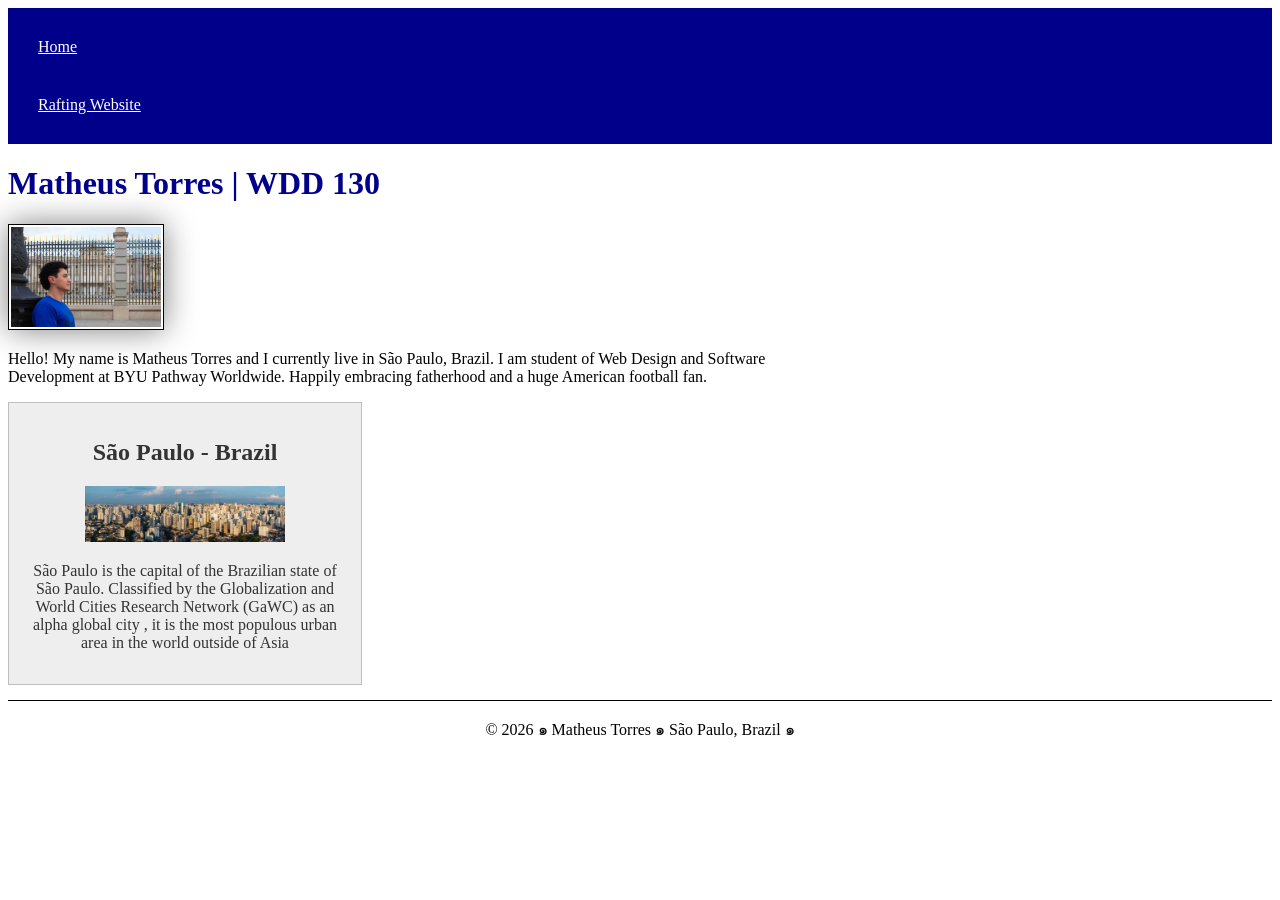
==== index.html @ 862e7a40 "editing the index page" ====
<!DOCTYPE html>
<html lang="en">

<head>
    <meta charset="UTF-8">
    <meta name="viewport" content="width=device-width, initial-scale=1.0">
    <title>Matheus Torres | WDD 130</title>
    <meta name="description"
      content="Matheus Torres | Web Design Development Student | Practicing Web Design">
    <meta name="author" content="Matheus Torres">
    <link rel="stylesheet" href="styles/styles.css">
</head>

<body>
    <header>
        <nav>
            <a href="#">Home</a>
            <a href="wwr/">Rafting Website</a>
        </nav>
    </header>
    <main>
        <h1>Matheus Torres | WDD 130</h1>
        <img src="images/about-me.jpg" alt="Matheus Torres" width="200">
        <p>Hello! My name is Matheus Torres and I currently live in São Paulo, Brazil. I am student
            of Web Design and Software Development at BYU Pathway Worldwide. Happily embracing
            fatherhood and a huge American football fan.</p>
    </main>
    <aside>
        <h2>São Paulo - Brazil</h2>
        <img src="images/sao-paulo-brazil.jpg" alt="São Paulo - Brazil">
        <p>São Paulo is the capital of the Brazilian state of São Paulo. Classified by the
            Globalization and World Cities Research Network (GaWC) as an alpha global city , it is
            the most populous urban area in the world outside of Asia</p>
    </aside>
    <footer>
        <p>
            © 2026 ๑ Matheus Torres ๑ São Paulo, Brazil ๑
        </p>
    </footer>
</body>

</html>
---- styles/styles.css ----
main {
    width: 840px;
}

main img {
    width: 150px;
    height: auto;
    border: 1px solid black;
    padding: 2px;
    box-shadow: 0 0 30px gray;
}

aside {
    width: 20rem;
    margin: 1 ren;
    border: 1px solid rgb(0 0 0 / 0.2);
    padding: 1rem;
    background-color: #eee;
    color: #333;
    text-align: center;
}

aside img {
    width: 200px;
    height: auto;
}

nav {
    background-color: darkblue;
    padding: 10px;
}

nav a {
    color: white;
    display: block;
    padding: 20px;
}

h1 {
    color: darkblue;
}

p {
    padding: 0;
}

footer {
    margin-top: 15px;
    border-top: 1px solid #000;
    text-align: center;
}
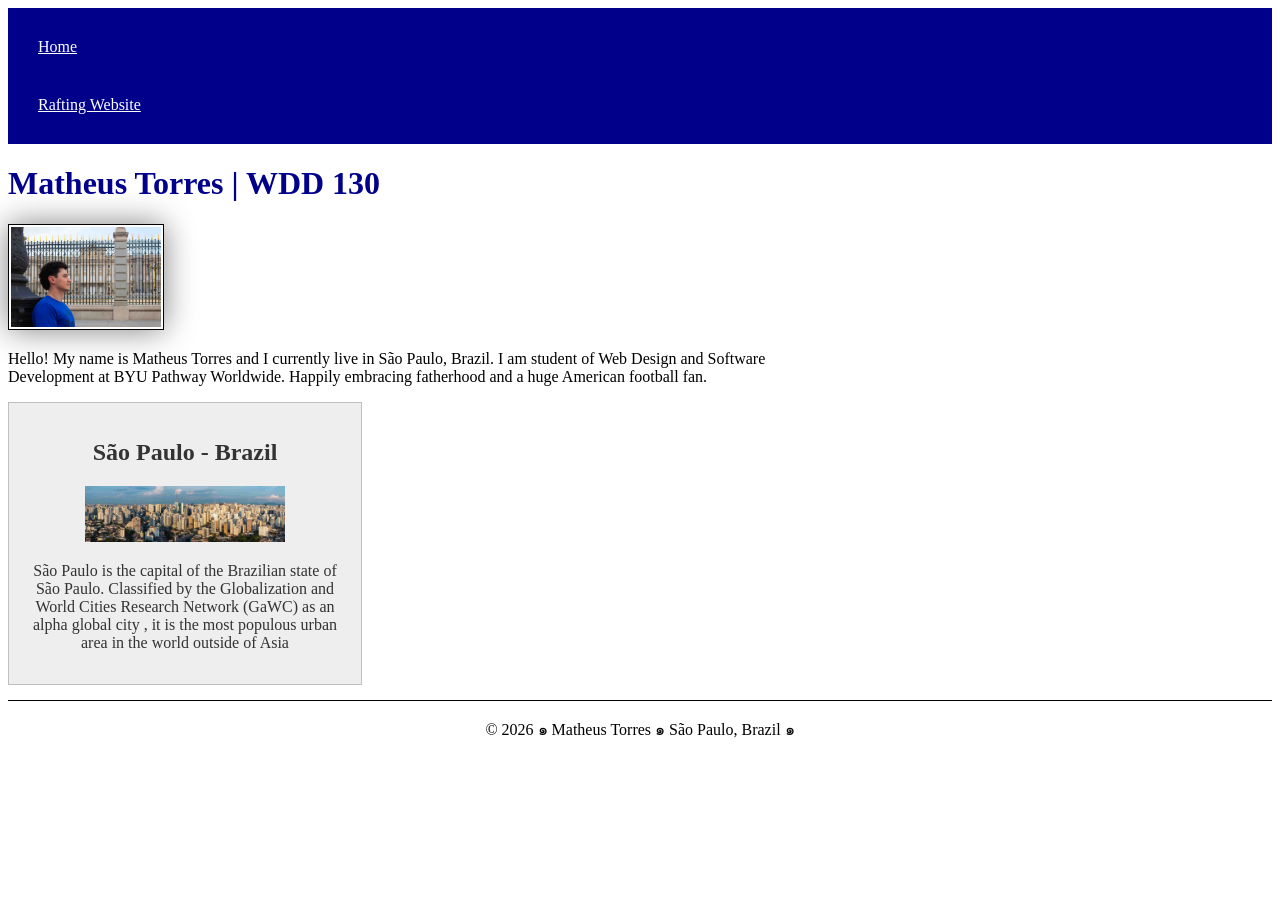
==== commit 59750bab: "corrections" ====
--- a/index.html
+++ b/index.html
@@ -4,7 +4,7 @@
 <head>
     <meta charset="UTF-8">
     <meta name="viewport" content="width=device-width, initial-scale=1.0">
-    <title>Matheus Torres | WDD 130</title>
+    <title>WDD 130 | Matheus Torres</title>
     <meta name="description"
       content="Matheus Torres | Web Design Development Student | Practicing Web Design">
     <meta name="author" content="Matheus Torres">
--- a/styles/styles.css
+++ b/styles/styles.css
@@ -1,5 +1,6 @@
 main {
-    width: 840px;
+    max-width: 840px;
+    min-width: none;
 }
 
 main img {
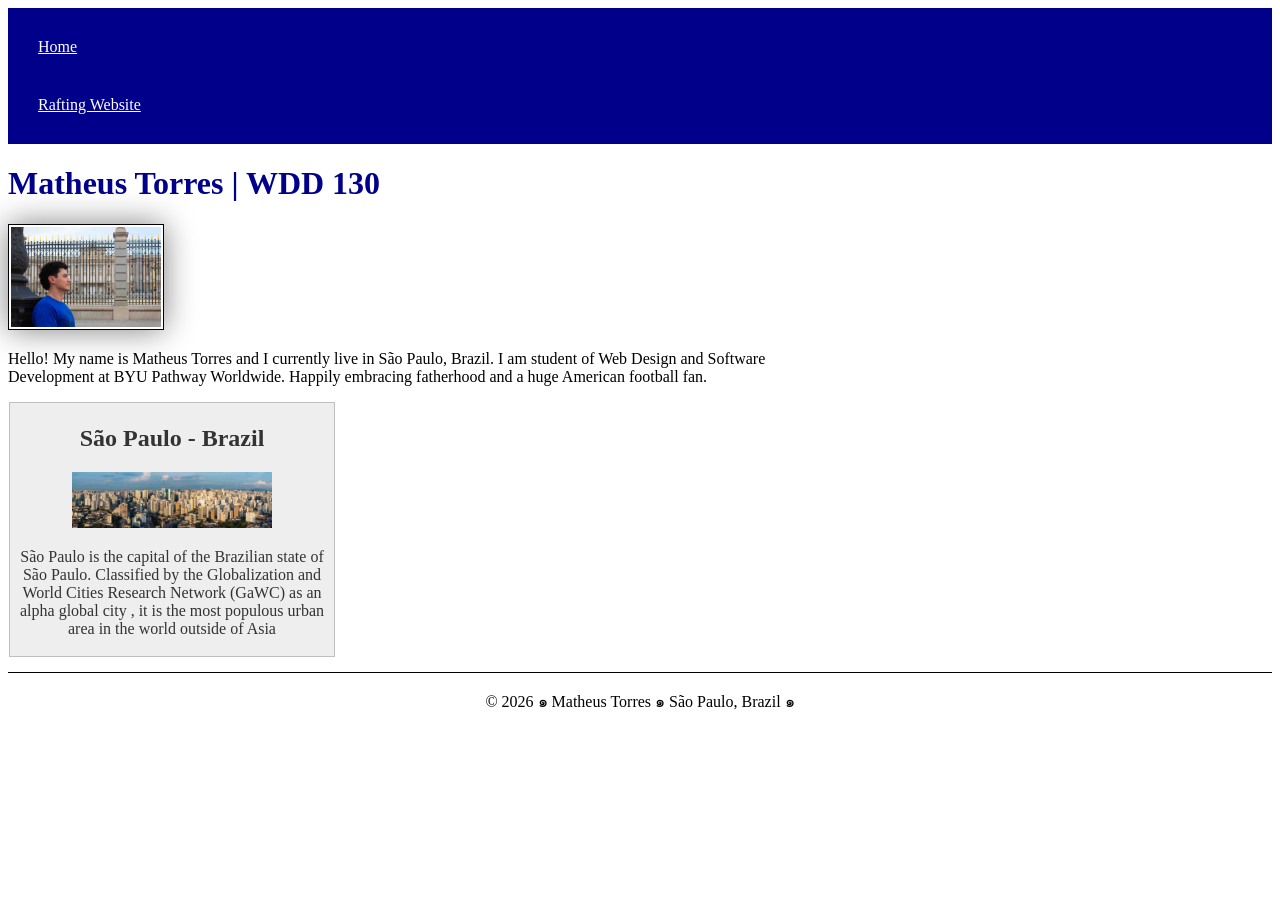
==== commit 102f7612: "added description" ====
--- a/index.html
+++ b/index.html
@@ -6,8 +6,8 @@
     <meta name="viewport" content="width=device-width, initial-scale=1.0">
     <title>WDD 130 | Matheus Torres</title>
     <meta name="description"
-      content="Matheus Torres | Web Design Development Student | Practicing Web Design">
-    <meta name="author" content="Matheus Torres">
+      content="Matheus Torres, WDD 130 course homepage featuring web development projects, assignments, and learning progress.">
+    <meta name="author" content="Matheus Morais">
     <link rel="stylesheet" href="styles/styles.css">
 </head>
 
--- a/styles/styles.css
+++ b/styles/styles.css
@@ -1,6 +1,6 @@
 main {
     max-width: 840px;
-    min-width: none;
+    min-width: 840px;
 }
 
 main img {
@@ -12,10 +12,10 @@
 }
 
 aside {
-    width: 20rem;
-    margin: 1 ren;
+    width: 320px;
+    margin: 1px;
     border: 1px solid rgb(0 0 0 / 0.2);
-    padding: 1rem;
+    padding: 2px;
     background-color: #eee;
     color: #333;
     text-align: center;
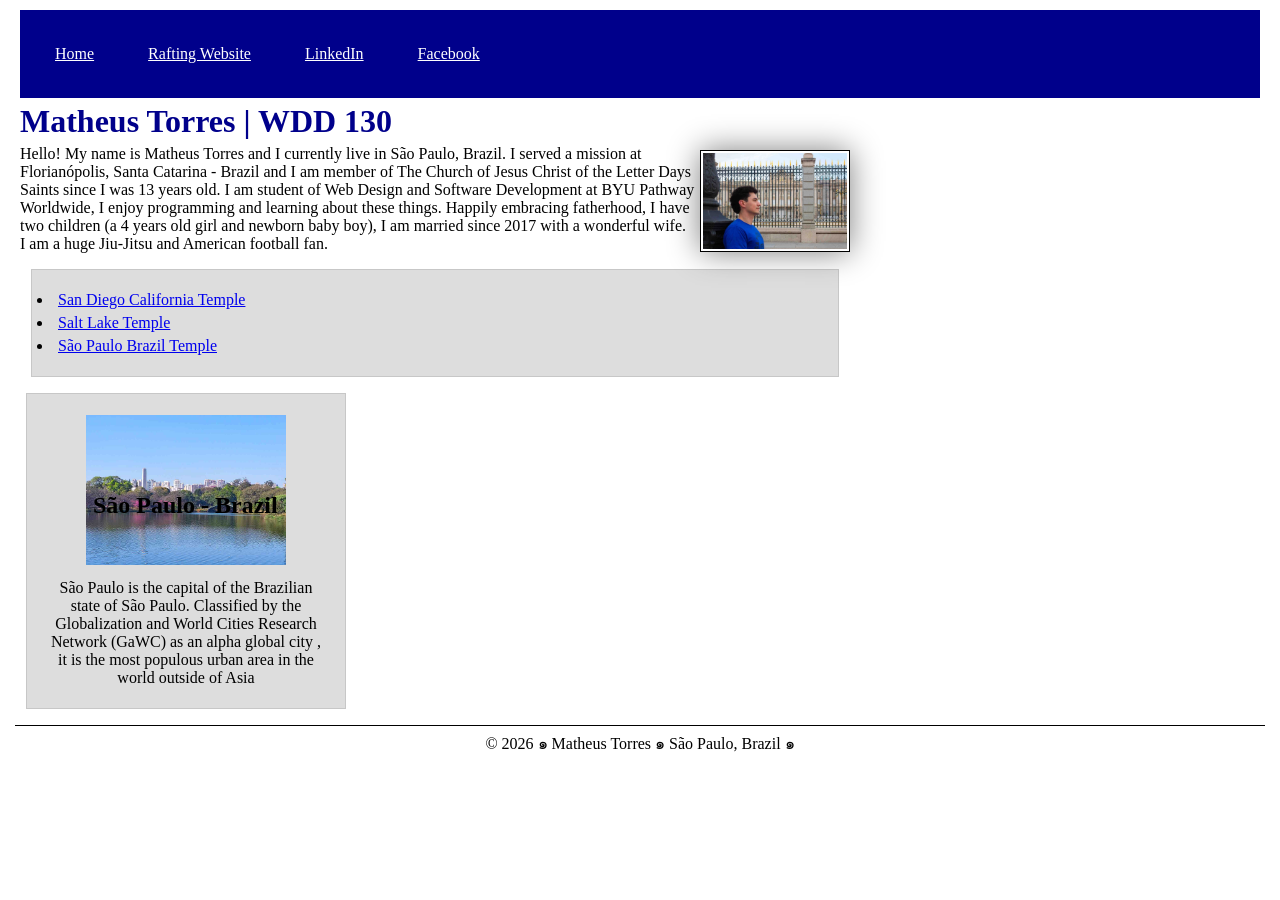
==== commit b4290740: "homepage edit" ====
--- a/index.html
+++ b/index.html
@@ -16,16 +16,31 @@
         <nav>
             <a href="#">Home</a>
             <a href="wwr/">Rafting Website</a>
+            <a href="www.linkedin.com/in/mtmorais">LinkedIn</a>
+            <a href="https://facebook.com">Facebook</a>
         </nav>
     </header>
     <main>
         <h1>Matheus Torres | WDD 130</h1>
         <img src="images/about-me.jpg" alt="Matheus Torres" width="200">
-        <p>Hello! My name is Matheus Torres and I currently live in São Paulo, Brazil. I am student
-            of Web Design and Software Development at BYU Pathway Worldwide. Happily embracing
-            fatherhood and a huge American football fan.</p>
+        <p>Hello! My name is Matheus Torres and I currently live in São Paulo, Brazil. I served a
+            mission at Florianópolis, Santa Catarina - Brazil and I am member of The Church of Jesus
+            Christ of the Letter Days Saints since I was 13 years old. I am student
+            of Web Design and Software Development at BYU Pathway Worldwide, I enjoy programming and
+            learning about these things. Happily embracing fatherhood, I have two children (a 4
+            years old girl and newborn baby boy), I am married since 2017 with a wonderful wife. I
+            am
+            a huge Jiu-Jitsu and American football fan.</p>
+        <ul class="box">
+            <li><a href="https://www.churchofjesuschrist.org/temples/details/san-diego-california-temple?lang=eng"
+                  target="_blank">San Diego California Temple</a></li>
+            <li><a href="https://www.churchofjesuschrist.org/temples/details/salt-lake-temple?lang=eng"
+                  target="_blank">Salt Lake Temple</a></li>
+            <li><a href="https://www.churchofjesuschrist.org/temples/details/sao-paulo-brazil-temple?lang=eng"
+                  target="_blank">São Paulo Brazil Temple</a></li>
+        </ul>
     </main>
-    <aside>
+    <aside class="box">
         <h2>São Paulo - Brazil</h2>
         <img src="images/sao-paulo-brazil.jpg" alt="São Paulo - Brazil">
         <p>São Paulo is the capital of the Brazilian state of São Paulo. Classified by the
--- a/styles/styles.css
+++ b/styles/styles.css
@@ -1,3 +1,9 @@
+* {
+    margin: 5px;
+    padding: 0;
+    box-sizing: border-box;
+}
+
 main {
     max-width: 840px;
     min-width: 840px;
@@ -9,10 +15,11 @@
     border: 1px solid black;
     padding: 2px;
     box-shadow: 0 0 30px gray;
+    float: right;
 }
 
 aside {
-    width: 320px;
+    width: 20em;
     margin: 1px;
     border: 1px solid rgb(0 0 0 / 0.2);
     padding: 2px;
@@ -26,6 +33,12 @@
     height: auto;
 }
 
+aside h2 {
+    position: absolute;
+    top: 487px;
+    left: 88px;
+}
+
 nav {
     background-color: darkblue;
     padding: 10px;
@@ -33,8 +46,9 @@
 
 nav a {
     color: white;
-    display: block;
+    display: inline-block;
     padding: 20px;
+
 }
 
 h1 {
@@ -49,4 +63,14 @@
     margin-top: 15px;
     border-top: 1px solid #000;
     text-align: center;
+}
+
+/* Class Selectors */
+
+.box {
+    margin: 1rem;
+    border: 1px solid rgb(0 0 0 / 10%);
+    padding: 1rem;
+    background-color: #ddd;
+    color: #000;
 }
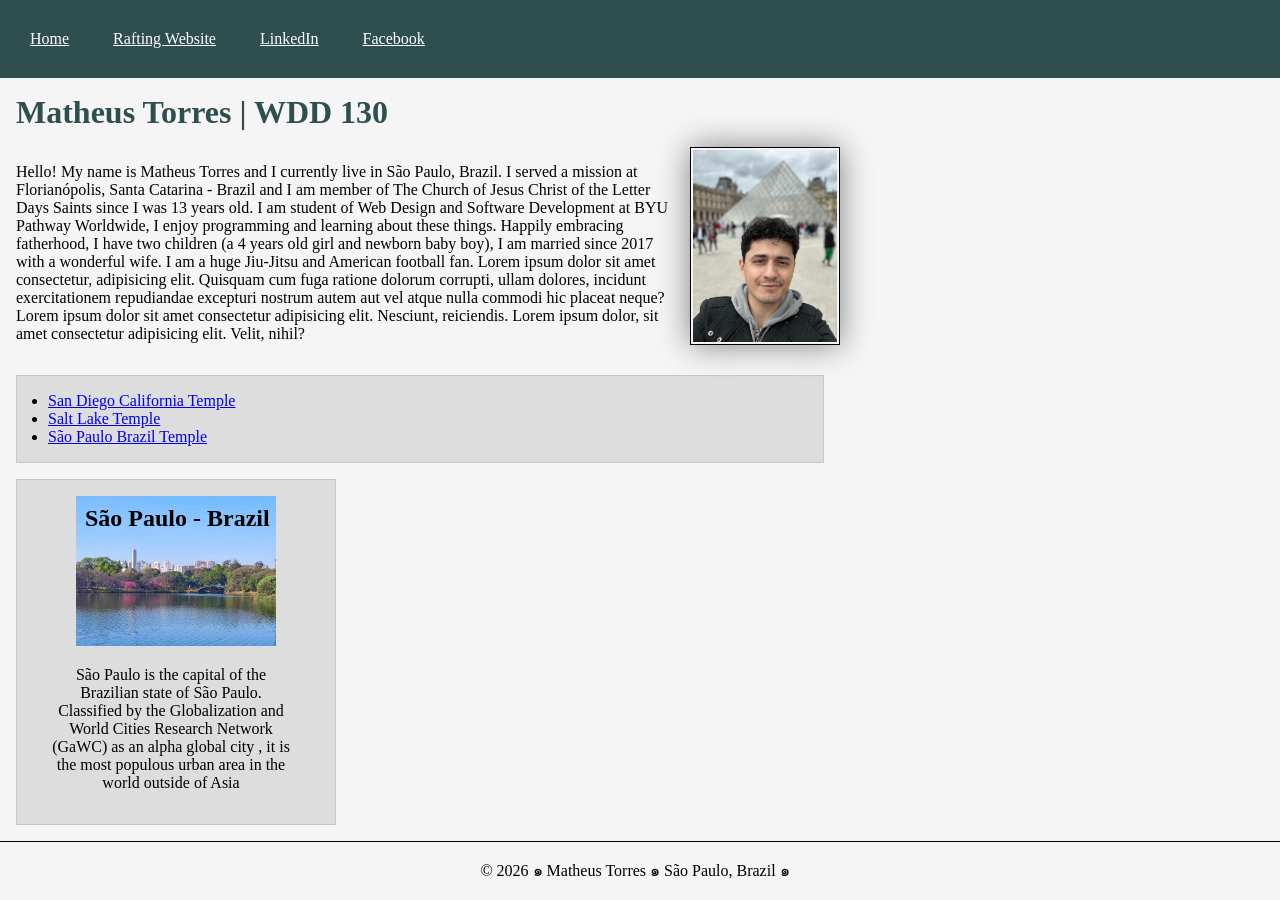
==== commit f998b821: "style modification" ====
--- a/index.html
+++ b/index.html
@@ -22,7 +22,7 @@
     </header>
     <main>
         <h1>Matheus Torres | WDD 130</h1>
-        <img src="images/about-me.jpg" alt="Matheus Torres" width="200">
+        <img src="images/about-me.jpeg" alt="Matheus Torres" width="200">
         <p>Hello! My name is Matheus Torres and I currently live in São Paulo, Brazil. I served a
             mission at Florianópolis, Santa Catarina - Brazil and I am member of The Church of Jesus
             Christ of the Letter Days Saints since I was 13 years old. I am student
@@ -30,7 +30,11 @@
             learning about these things. Happily embracing fatherhood, I have two children (a 4
             years old girl and newborn baby boy), I am married since 2017 with a wonderful wife. I
             am
-            a huge Jiu-Jitsu and American football fan.</p>
+            a huge Jiu-Jitsu and American football fan. Lorem ipsum dolor sit amet consectetur,
+            adipisicing elit. Quisquam cum fuga ratione dolorum corrupti, ullam dolores, incidunt
+            exercitationem repudiandae excepturi nostrum autem aut vel atque nulla commodi hic
+            placeat neque?Lorem ipsum dolor sit amet consectetur adipisicing elit. Nesciunt,
+            reiciendis. Lorem ipsum dolor, sit amet consectetur adipisicing elit. Velit, nihil?</p>
         <ul class="box">
             <li><a href="https://www.churchofjesuschrist.org/temples/details/san-diego-california-temple?lang=eng"
                   target="_blank">San Diego California Temple</a></li>
--- a/styles/styles.css
+++ b/styles/styles.css
@@ -1,5 +1,9 @@
+:root {
+    background: whitesmoke;
+}
+
 * {
-    margin: 5px;
+    margin: 0;
     padding: 0;
     box-sizing: border-box;
 }
@@ -16,16 +20,16 @@
     padding: 2px;
     box-shadow: 0 0 30px gray;
     float: right;
+    margin-left: 10px;
 }
 
 aside {
     width: 20em;
-    margin: 1px;
-    border: 1px solid rgb(0 0 0 / 0.2);
-    padding: 2px;
-    background-color: #eee;
-    color: #333;
     text-align: center;
+}
+
+li {
+    margin-left: 15px;
 }
 
 aside img {
@@ -35,12 +39,12 @@
 
 aside h2 {
     position: absolute;
-    top: 487px;
-    left: 88px;
+    top: 505px;
+    left: 85px;
 }
 
 nav {
-    background-color: darkblue;
+    background-color: darkslategray;
     padding: 10px;
 }
 
@@ -48,15 +52,16 @@
     color: white;
     display: inline-block;
     padding: 20px;
-
 }
 
 h1 {
-    color: darkblue;
+    color: darkslategray;
+    padding: 1rem;
 }
 
 p {
-    padding: 0;
+    padding: 1rem;
+    margin-right: 10px;
 }
 
 footer {
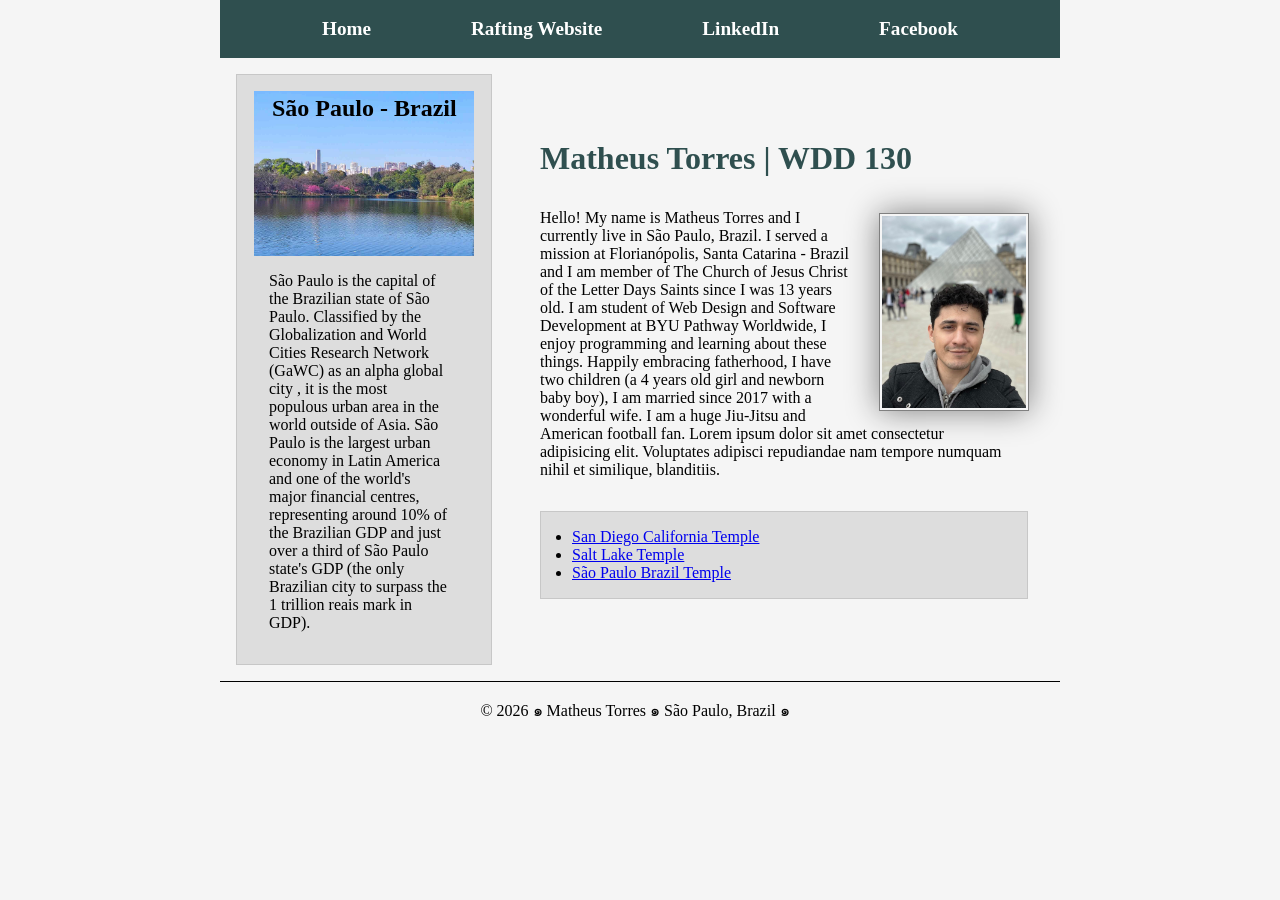
==== commit d23cf91c: "Code Along week04" ====
--- a/index.html
+++ b/index.html
@@ -16,41 +16,54 @@
         <nav>
             <a href="#">Home</a>
             <a href="wwr/">Rafting Website</a>
-            <a href="www.linkedin.com/in/mtmorais">LinkedIn</a>
+            <a href="https://www.linkedin.com/in/mtmorais/">LinkedIn</a>
             <a href="https://facebook.com">Facebook</a>
         </nav>
     </header>
-    <main>
-        <h1>Matheus Torres | WDD 130</h1>
-        <img src="images/about-me.jpeg" alt="Matheus Torres" width="200">
-        <p>Hello! My name is Matheus Torres and I currently live in São Paulo, Brazil. I served a
-            mission at Florianópolis, Santa Catarina - Brazil and I am member of The Church of Jesus
-            Christ of the Letter Days Saints since I was 13 years old. I am student
-            of Web Design and Software Development at BYU Pathway Worldwide, I enjoy programming and
-            learning about these things. Happily embracing fatherhood, I have two children (a 4
-            years old girl and newborn baby boy), I am married since 2017 with a wonderful wife. I
-            am
-            a huge Jiu-Jitsu and American football fan. Lorem ipsum dolor sit amet consectetur,
-            adipisicing elit. Quisquam cum fuga ratione dolorum corrupti, ullam dolores, incidunt
-            exercitationem repudiandae excepturi nostrum autem aut vel atque nulla commodi hic
-            placeat neque?Lorem ipsum dolor sit amet consectetur adipisicing elit. Nesciunt,
-            reiciendis. Lorem ipsum dolor, sit amet consectetur adipisicing elit. Velit, nihil?</p>
-        <ul class="box">
-            <li><a href="https://www.churchofjesuschrist.org/temples/details/san-diego-california-temple?lang=eng"
-                  target="_blank">San Diego California Temple</a></li>
-            <li><a href="https://www.churchofjesuschrist.org/temples/details/salt-lake-temple?lang=eng"
-                  target="_blank">Salt Lake Temple</a></li>
-            <li><a href="https://www.churchofjesuschrist.org/temples/details/sao-paulo-brazil-temple?lang=eng"
-                  target="_blank">São Paulo Brazil Temple</a></li>
-        </ul>
-    </main>
-    <aside class="box">
-        <h2>São Paulo - Brazil</h2>
-        <img src="images/sao-paulo-brazil.jpg" alt="São Paulo - Brazil">
-        <p>São Paulo is the capital of the Brazilian state of São Paulo. Classified by the
-            Globalization and World Cities Research Network (GaWC) as an alpha global city , it is
-            the most populous urban area in the world outside of Asia</p>
-    </aside>
+    <div class="grid">
+        <main>
+            <h1>Matheus Torres | WDD 130</h1>
+            <img src="images/about-me.jpeg" alt="Matheus Torres" width="200">
+            <p>Hello! My name is Matheus Torres and I currently live in São Paulo, Brazil. I served
+                a
+                mission at Florianópolis, Santa Catarina - Brazil and I am member of The Church of
+                Jesus
+                Christ of the Letter Days Saints since I was 13 years old. I am student
+                of Web Design and Software Development at BYU Pathway Worldwide, I enjoy programming
+                and
+                learning about these things. Happily embracing fatherhood, I have two children (a 4
+                years old girl and newborn baby boy), I am married since 2017 with a wonderful wife.
+                I
+                am
+                a huge Jiu-Jitsu and American football fan. Lorem ipsum dolor sit amet consectetur
+                adipisicing elit. Voluptates adipisci repudiandae nam tempore numquam nihil et
+                similique, blanditiis.
+            </p>
+            <ul class="box">
+                <li><a href="https://www.churchofjesuschrist.org/temples/details/san-diego-california-temple?lang=eng"
+                      target="_blank">San Diego California Temple</a></li>
+                <li><a href="https://www.churchofjesuschrist.org/temples/details/salt-lake-temple?lang=eng"
+                      target="_blank">Salt Lake Temple</a></li>
+                <li><a href="https://www.churchofjesuschrist.org/temples/details/sao-paulo-brazil-temple?lang=eng"
+                      target="_blank">São Paulo Brazil Temple</a></li>
+            </ul>
+        </main>
+        <aside class="box">
+            <h2>São Paulo - Brazil</h2>
+
+            <img src="images/sao-paulo-brazil.jpg" alt="São Paulo - Brazil">
+            <p>São Paulo is the capital of the Brazilian state of São Paulo. Classified by the
+                Globalization and World Cities Research Network (GaWC) as an alpha global city , it
+                is
+                the most populous urban area in the world outside of Asia. São Paulo is the largest
+                urban economy in Latin America and one of the world's major financial
+                centres, representing around 10% of the Brazilian GDP and just over a
+                third of São Paulo
+                state's GDP (the only Brazilian city to surpass the 1 trillion reais mark in GDP).
+            </p>
+
+        </aside>
+    </div>
     <footer>
         <p>
             © 2026 ๑ Matheus Torres ๑ São Paulo, Brazil ๑
--- a/styles/styles.css
+++ b/styles/styles.css
@@ -1,5 +1,6 @@
 :root {
     background: whitesmoke;
+    --padding: 1rem
 }
 
 * {
@@ -10,22 +11,25 @@
 
 main {
     max-width: 840px;
-    min-width: 840px;
+    grid-column: 2;
+    margin: 1rem;
 }
 
 main img {
     width: 150px;
     height: auto;
-    border: 1px solid black;
+    border: 1px solid grey;
     padding: 2px;
     box-shadow: 0 0 30px gray;
     float: right;
-    margin-left: 10px;
+    margin: 20px 15px 10px 25px
 }
 
 aside {
-    width: 20em;
-    text-align: center;
+    width: 16em;
+    position: relative;
+    grid-column: 1;
+    grid-row: 1;
 }
 
 li {
@@ -33,49 +37,79 @@
 }
 
 aside img {
-    width: 200px;
+    width: 220px;
     height: auto;
+    display: block;
+    margin: 0 auto;
 }
 
 aside h2 {
     position: absolute;
-    top: 505px;
-    left: 85px;
+    top: 20px;
+    left: 35px;
 }
 
 nav {
     background-color: darkslategray;
     padding: 10px;
+    display: flex;
+    justify-content: space-evenly;
+    align-items: center;
 }
 
 nav a {
+    display: block;
     color: white;
-    display: inline-block;
-    padding: 20px;
+    padding: 0.5rem;
+    text-decoration: none;
+    font-size: 1.2rem;
+    font-weight: 700;
 }
 
 h1 {
     color: darkslategray;
-    padding: 1rem;
+    padding: var(--padding);
+    border-bottom: 10x;
 }
 
 p {
-    padding: 1rem;
+    padding: var(--padding);
     margin-right: 10px;
+    text-align: left;
 }
 
 footer {
     margin-top: 15px;
     border-top: 1px solid #000;
+}
+
+footer p {
+    padding: var(--padding);
+    margin-right: 10px;
     text-align: center;
+}
+
+footer,
+.grid,
+header {
+    width: 100%;
+    max-width: 840px;
+    margin: 0 auto;
 }
 
 /* Class Selectors */
 
 .box {
+    position: relative;
     margin: 1rem;
     border: 1px solid rgb(0 0 0 / 10%);
-    padding: 1rem;
+    padding: var(--padding);
     background-color: #ddd;
     color: #000;
+}
+
+.grid {
+    display: grid;
+    grid-template-columns: 1fr 2fr;
+    align-items: center;
 }
